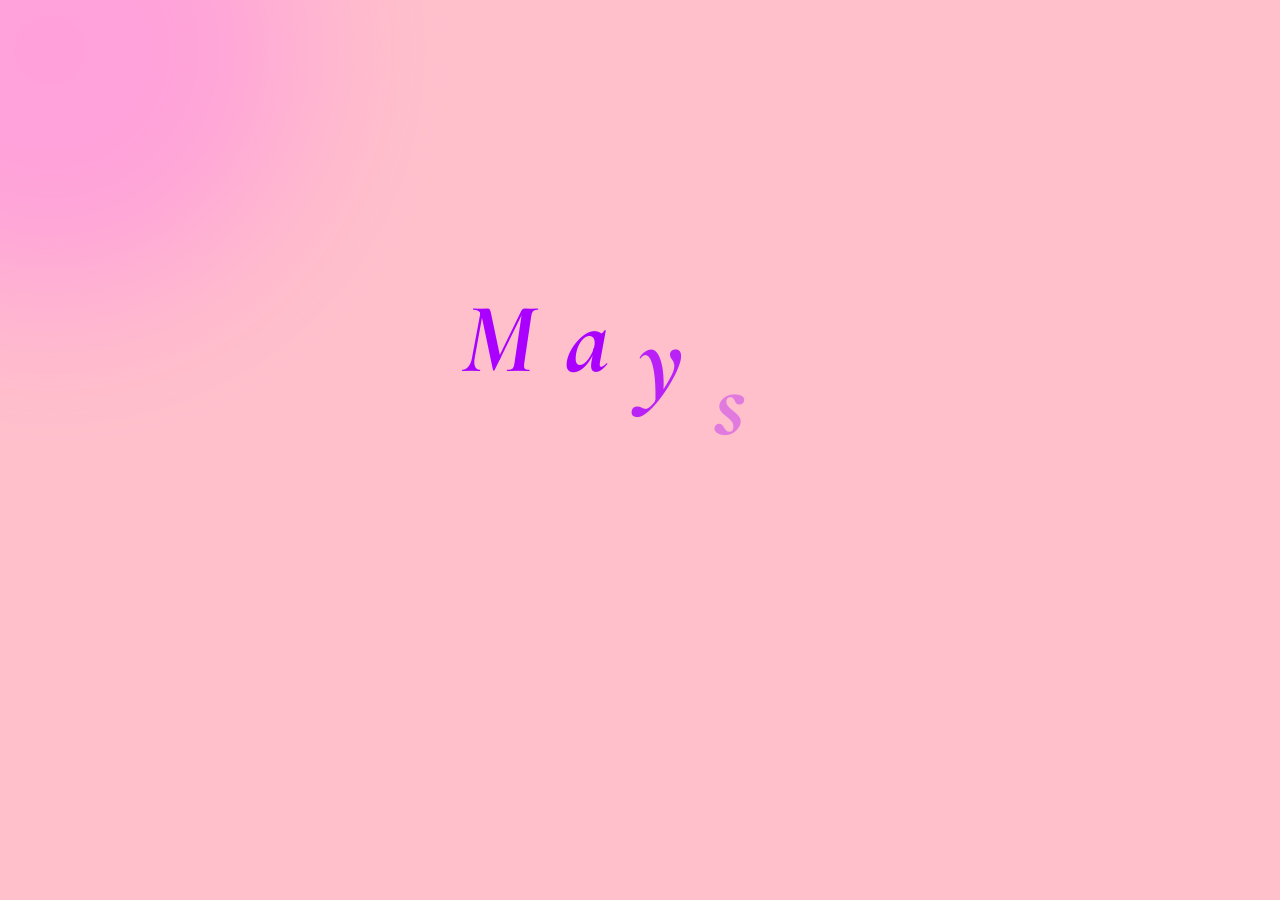
==== Mobile/index.html @ c518039a "Primeiro commit" ====
<!DOCTYPE html>
<html lang="pt-br">
<head>
    <meta charset="UTF-8">
    <meta name="viewport" content="width=device-width, initial-scale=1.0">
    <title>Maysa</title>
    <style>
        @import url('https://fonts.googleapis.com/css2?family=Cormorant+Garamond:ital,wght@0,400;0,500;0,600;1,500&family=Poppins:wght@300;400;500&display=swap');


*{box-sizing: border-box;}

body {
    margin: 0;
    padding: 0;
    background: pink;
    min-height: 100vh;
    position: relative;
    overflow-x: hidden;
}
.emoji {
    position: fixed;
    top: -100px;
    pointer-events: none;
    z-index: -1;
}
.name {
    position: relative;
    height: 400px;
    width: 100%;
    display: flex;
    justify-content: center;
    align-items: flex-end;
}
.container-name{
    gap: 30px;
    anchor-name: --name;
    display: flex;
}
.container {
    color: rgb(170, 0, 255);
    font-size: 100px;
    font-family: 'Cormorant Garamond', serif;
    font-style: italic;
    font-weight: 700;
    pointer-events: none;
}
.subline {
    height: 3px;
    margin-top: 0.8rem;
    width: 350px;
    background-color: rgb(196, 63, 196);
    position: absolute;
    left: anchor(left);
    top: anchor(bottom);
    position-anchor: --name;
    border-radius: 5px;
}
.aura{
    height: 500px;
    width: 500px;
    background-color: rgb(255, 89, 255);
    opacity: 0.3;
    position: absolute;
    z-index: -2;
    border-radius: 50%;
    filter: blur(80px);
    translate: -40% -40%;
    animation: aura 30s infinite alternate;
}
@keyframes aura {
    to{
        transform: scale(5);
    }
}
    </style>
</head>
<body>
    <div class="aura"></div>
    <div class="name">
        <div class="container-name">
            <div class="container">M</div>
            <div class="container">a</div>
            <div class="container">y</div>
            <div class="container">s</div>
            <div class="container">a</div>
        </div>
    </div>
    <div class="subline"></div>

    <script src="https://cdn.jsdelivr.net/npm/gsap@3.13.0/dist/gsap.min.js"></script>
    <script>
        
gsap.from (".container", {
    y: 100,
    opacity: 0,
    duration: 0.8,
    stagger: 0.3,
});
function emoji () {
    let p = document.createElement("p");
    document.body.appendChild(p);
    p.classList.add("emoji");
    let emojis = ["❤️", "🌸","💐","✨",];
    let randomEmoji = emojis[Math.floor(Math.random() * emojis.length)];
    p.textContent = randomEmoji;
    gsap.fromTo(p,
        {
            x: Math.random() * window.innerWidth,
            scale: Math.random() * 1.5 + 2,
        },
        {
            duration: (Math.random() * 10) + 10,
            y: window.innerHeight + 200,
            rotate: 360,
            ease: "none",
            onComplete: () => {
                p.remove();
            },
        },
    )
};
setInterval(emoji, 800);
gsap.from(".subline", {
    opacity: 0,
    width: 0,
    duration: 3.5,
    delay: 1.5
})
    </script>
</body>
</html>
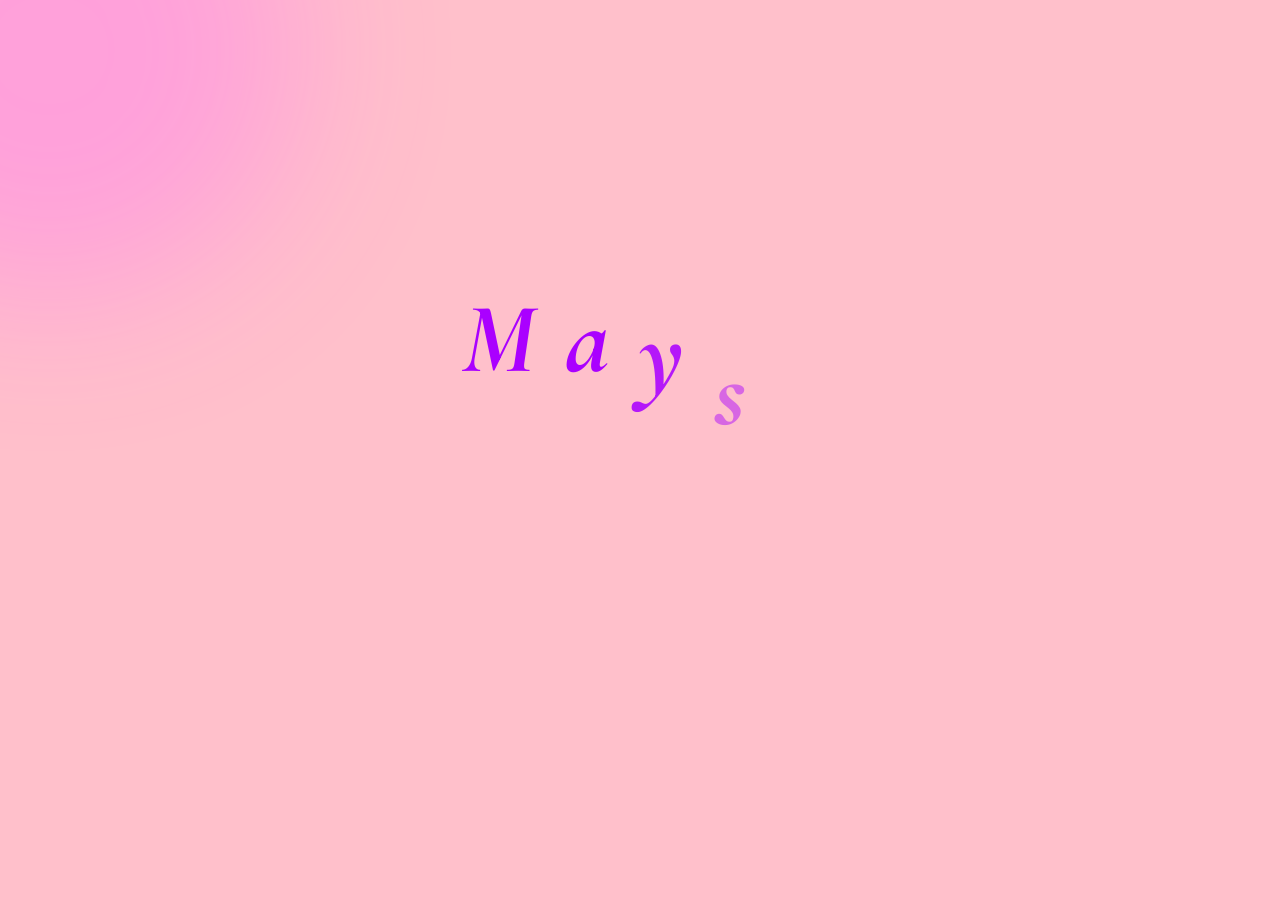
==== commit b02c632b: "Adicionando altarações para mobile" ====
--- a/Mobile/index.html
+++ b/Mobile/index.html
@@ -10,6 +10,9 @@
 
 *{box-sizing: border-box;}
 
+html{
+    overflow-x: hidden;
+}
 body {
     margin: 0;
     padding: 0;
@@ -61,7 +64,7 @@
     width: 500px;
     background-color: rgb(255, 89, 255);
     opacity: 0.3;
-    position: absolute;
+    position: fixed;
     z-index: -2;
     border-radius: 50%;
     filter: blur(80px);
@@ -90,7 +93,6 @@
 
     <script src="https://cdn.jsdelivr.net/npm/gsap@3.13.0/dist/gsap.min.js"></script>
     <script>
-        
 gsap.from (".container", {
     y: 100,
     opacity: 0,
@@ -101,10 +103,11 @@
     let p = document.createElement("p");
     document.body.appendChild(p);
     p.classList.add("emoji");
-    let emojis = ["❤️", "🌸","💐","✨",];
+    let emojis = ["❤️", "🌸","💐","🎉","🎁"];
     let randomEmoji = emojis[Math.floor(Math.random() * emojis.length)];
     p.textContent = randomEmoji;
-    gsap.fromTo(p,
+    const tl = gsap.timeline();
+    tl.fromTo(p,
         {
             x: Math.random() * window.innerWidth,
             scale: Math.random() * 1.5 + 2,
@@ -114,12 +117,16 @@
             y: window.innerHeight + 200,
             rotate: 360,
             ease: "none",
+        }).
+        to(p, {
+            scale: 0,
+            opacity: 0,
+            ease: "none",
             onComplete: () => {
                 p.remove();
-            },
-        },
-    )
-};
+            }
+        })
+}
 setInterval(emoji, 800);
 gsap.from(".subline", {
     opacity: 0,
